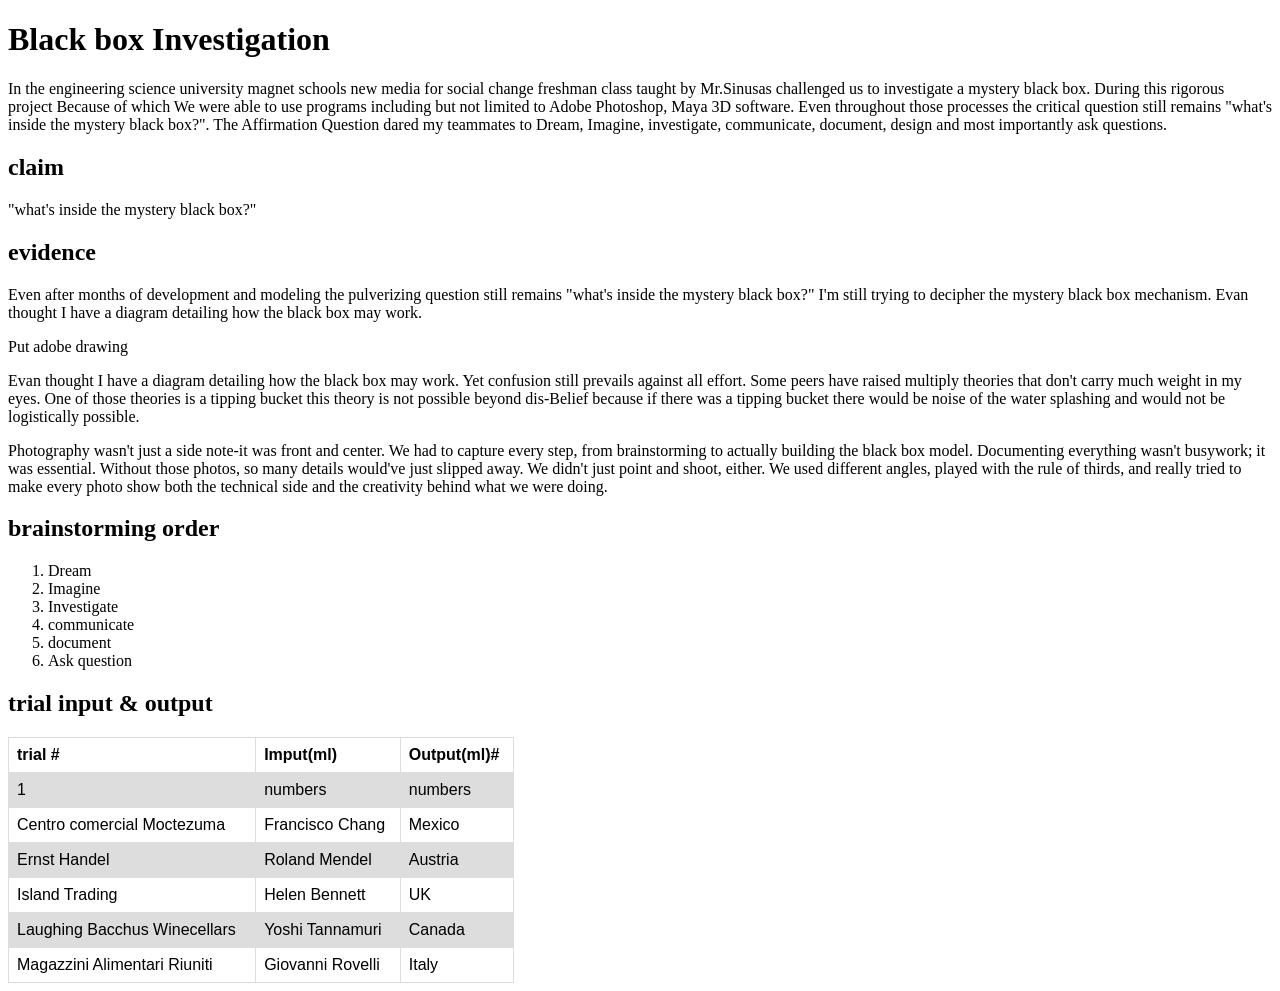
==== blackbox.html @ 53a6e6c7 "Add files via upload" ====
<!DOCTYPE html>
<html lang="en">
<head>
  <meta charset="UTF-8">
  <title>Wilsons black box 🤣</title>
  <meta name="viewport" content="width=device-width,initial-scale=1">
  <link rel="stylesheet" href="style.css">
</head>
<h1>Black box Investigation</h1>
<p> In the engineering science university magnet schools new media for social change freshman class taught by Mr.Sinusas challenged us to investigate a mystery black box. During this rigorous project Because of which We were able to use programs including but not limited to Adobe Photoshop, Maya 3D software. Even throughout those processes the critical question still remains "what's inside the mystery black box?". The Affirmation Question dared my teammates to Dream, Imagine, investigate, communicate, document, design and most importantly ask questions.


<h2>claim</h2>"what's inside the mystery black box?"

<h2>evidence</h2></p>
Even after months of development and modeling the pulverizing question still remains "what's inside the mystery black box?" I'm still trying to decipher the mystery black box mechanism. Evan thought I have a diagram detailing how the black box may work.



</p>Put adobe drawing
                                





</p>Evan thought I have a diagram detailing how the black box may work. Yet confusion still prevails against all effort. Some peers have raised multiply theories that don't carry much weight in my eyes. One of those theories is a tipping bucket this theory is not possible beyond dis-Belief because if there was a tipping bucket there would be noise  of the water splashing and would not be logistically possible.

</p>Photography wasn't just a side note-it was front and center. We had to capture every step, from brainstorming to actually building the black box model. Documenting everything wasn't busywork; it was essential. Without those photos, so many details would've just slipped away. We didn't just point and shoot, either. We used different angles, played with the rule of thirds, and really tried to make every photo show both the technical side and the creativity behind what we were doing.


<h2>brainstorming order</h2>

<ol>
  <li>Dream</li>
  <li>Imagine</li>
  <li>Investigate</li> 
  <li>communicate</li>
   <li>document</li>
   <li>Ask question</li>
</ol> 

<!DOCTYPE html>
<html>
<head>
<style>
table {
  font-family: arial, sans-serif;
  border-collapse: collapse;
  width: 40%;
}

td, th {
  border: 1px solid #dddddd;
  text-align: left;
  padding: 8px;
}

tr:nth-child(even) {
  background-color: #dddddd;
}
</style>
</head>
<body>

<h2>trial input & output</h2>

<table>
  <tr>
    <th>trial #</th>
    <th>Imput(ml)</th>
    <th>Output(ml)#</th>
  </tr>
  <tr>
    <td> 1 </td>
    <td> numbers</td>
    <td> numbers</td>
  </tr>
  <tr>
    <td>Centro comercial Moctezuma</td>
    <td>Francisco Chang</td>
    <td>Mexico</td>
  </tr>
  <tr>
    <td>Ernst Handel</td>
    <td>Roland Mendel</td>
    <td>Austria</td>
  </tr>
  <tr>
    <td>Island Trading</td>
    <td>Helen Bennett</td>
    <td>UK</td>
  </tr>
  <tr>
    <td>Laughing Bacchus Winecellars</td>
    <td>Yoshi Tannamuri</td>
    <td>Canada</td>
  </tr>
  <tr>
    <td>Magazzini Alimentari Riuniti</td>
    <td>Giovanni Rovelli</td>
    <td>Italy</td>
  </tr>
</table>

</body>
</html>


</html>
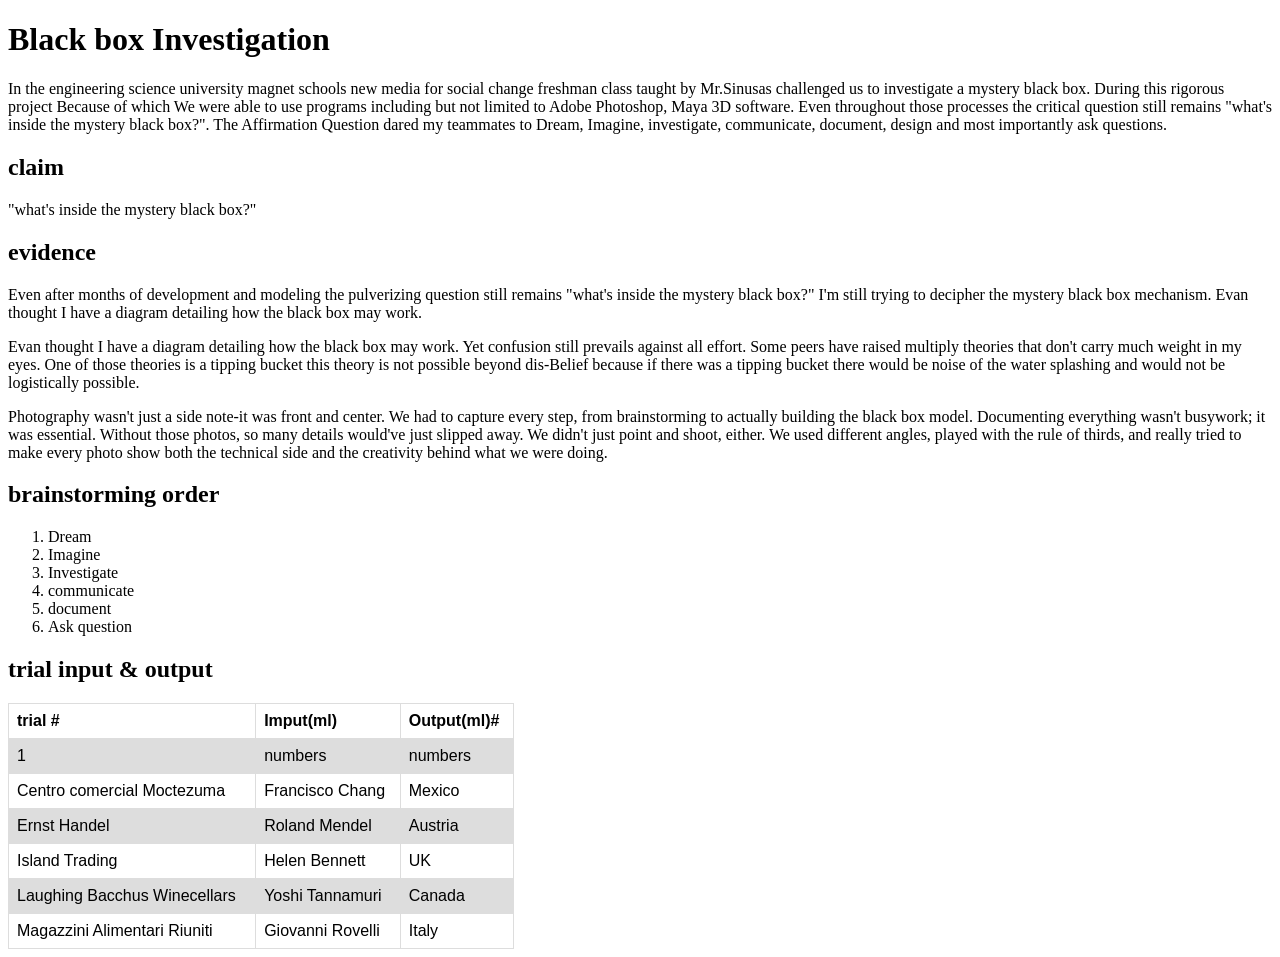
==== commit 3188a437: "Update blackbox.html" ====
--- a/blackbox.html
+++ b/blackbox.html
@@ -17,7 +17,6 @@
 
 
 
-</p>Put adobe drawing
                                 
 
 
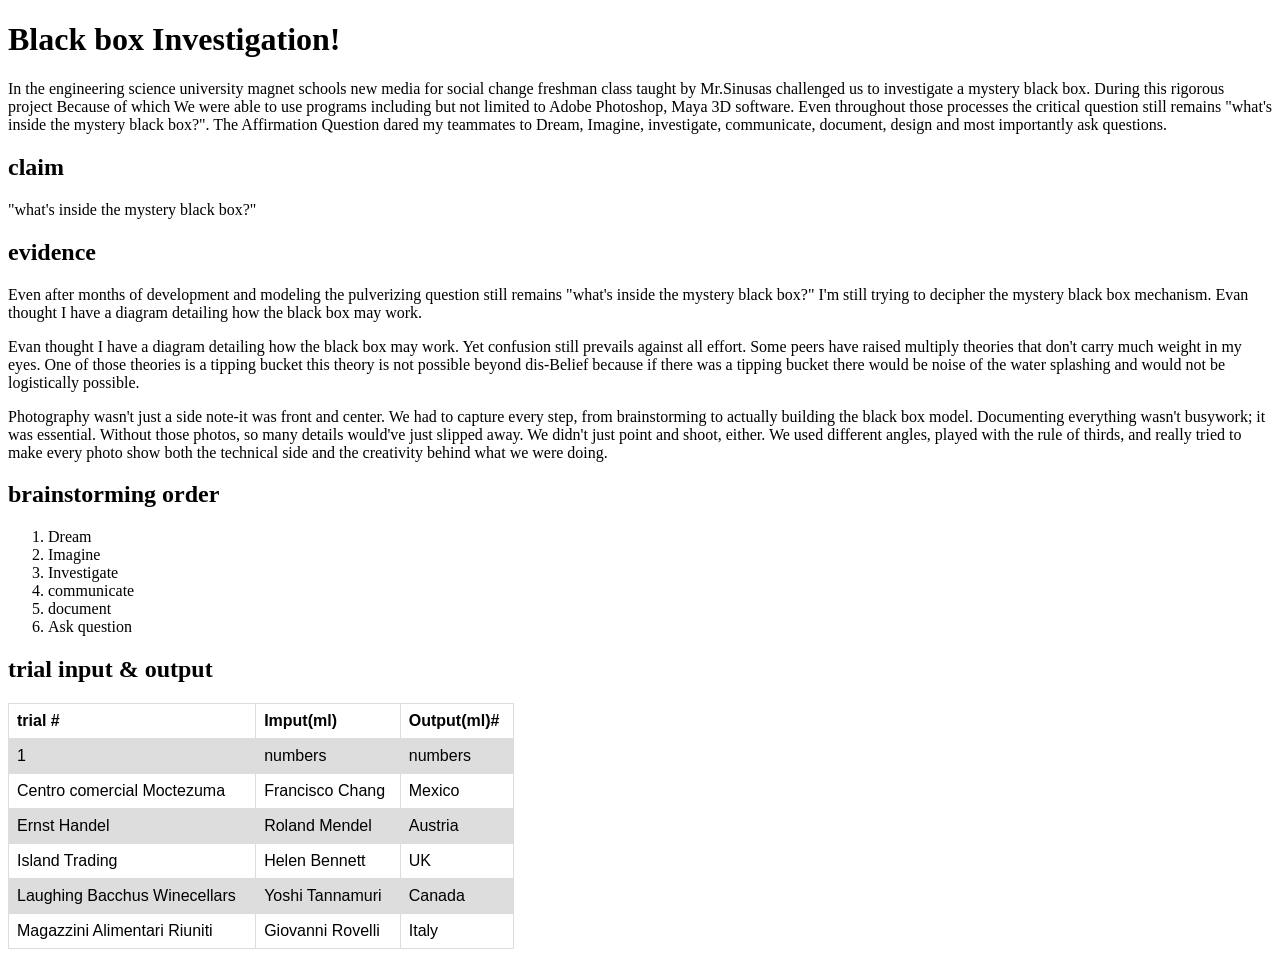
==== commit 5b993fd8: "Update blackbox.html" ====
--- a/blackbox.html
+++ b/blackbox.html
@@ -6,7 +6,7 @@
   <meta name="viewport" content="width=device-width,initial-scale=1">
   <link rel="stylesheet" href="style.css">
 </head>
-<h1>Black box Investigation</h1>
+<h1>Black box Investigation!</h1>
 <p> In the engineering science university magnet schools new media for social change freshman class taught by Mr.Sinusas challenged us to investigate a mystery black box. During this rigorous project Because of which We were able to use programs including but not limited to Adobe Photoshop, Maya 3D software. Even throughout those processes the critical question still remains "what's inside the mystery black box?". The Affirmation Question dared my teammates to Dream, Imagine, investigate, communicate, document, design and most importantly ask questions.
 
 
